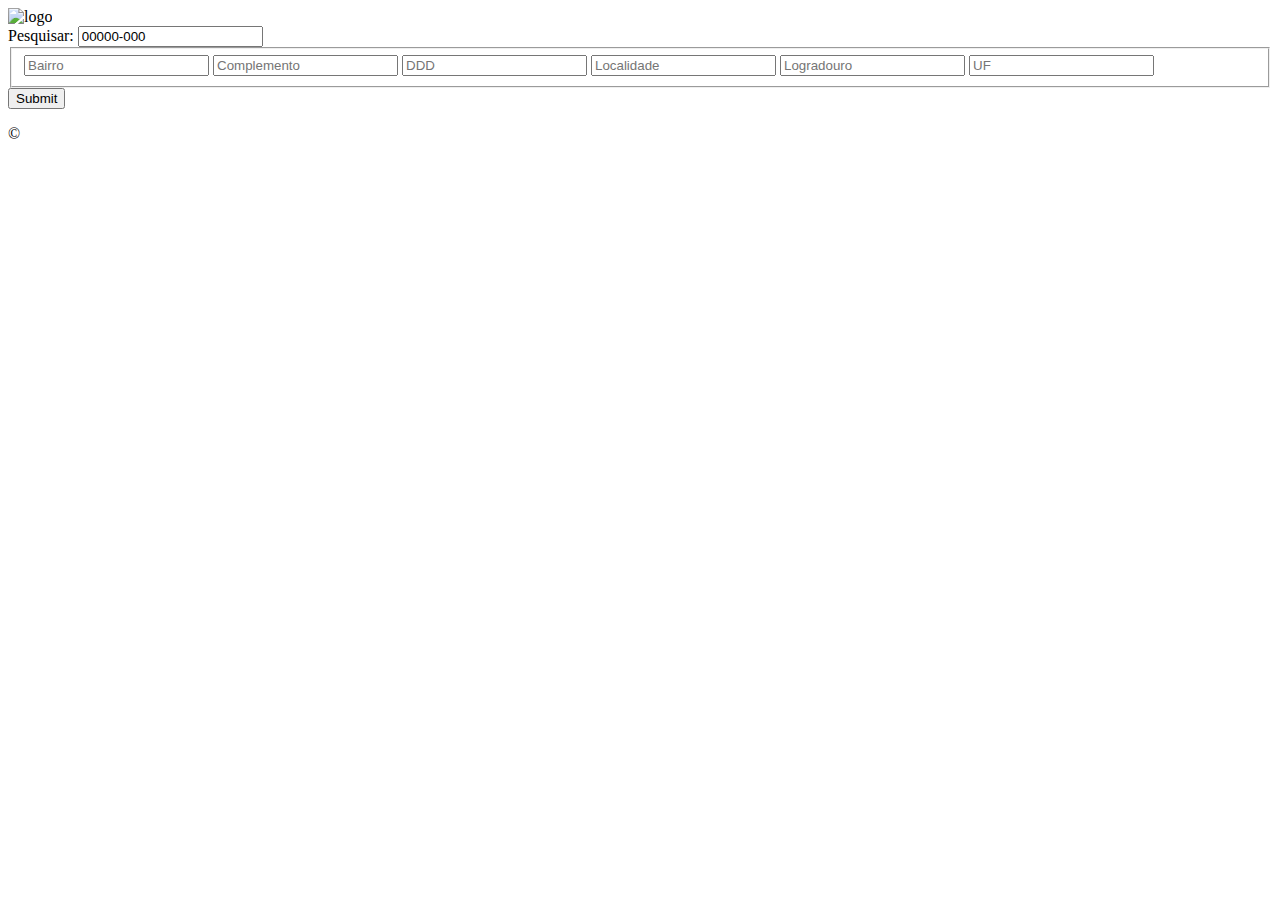
==== index.html @ c4845a14 "Create index.html" ====
<!DOCTYPE html>
<html lang="pt-br" class="m-0 p-0">
    <head>
        <meta charset="UTF-8">
        <title>API - Correio</title>

        <link href="https://cdn.jsdelivr.net/npm/bootstrap@5.0.2/dist/css/bootstrap.min.css" rel="stylesheet" integrity="sha384-EVSTQN3/azprG1Anm3QDgpJLIm9Nao0Yz1ztcQTwFspd3yD65VohhpuuCOmLASjC" crossorigin="anonymous"><link href="https://cdn.jsdelivr.net/npm/bootstrap@5.0.2/dist/css/bootstrap.min.css" rel="stylesheet" integrity="sha384-EVSTQN3/azprG1Anm3QDgpJLIm9Nao0Yz1ztcQTwFspd3yD65VohhpuuCOmLASjC" crossorigin="anonymous">
    </head>
    <body class="m-0 p-0">
        <header>
            <nav class="row m-0 bg-secondary text-center align-items-center">
                <div class="col-sm-12 col-md-6">
                    <img src="logo.png" alt="logo">
                </div>
                <div class="col-sm-12 col-md-6">
                    <form >
                        <label for="pesquisar" class="text-light">
                            Pesquisar: 
                        </label>
                        <input type="text" placeholder="pesquisar" value="00000-000" id="pesquisar" maxlength="8">
                    </form>
                </div>
                
                
            </nav>
        </header>

        <section id="conteudo-pesquisa" class="row m-0">
            <form class="col-12" method="POST" action="#">
                <fieldset class="text-center p-5">
                    <input placeholder="Bairro" id="bairro" class="col-sm-12 col-md-4 mb-2"/> 
                    <input placeholder="Complemento" id="complemento" class="col-sm-12 col-md-4 mb-2"/> 
                    <input placeholder="DDD" id="ddd" class="col-sm-12 col-md-4 mt-2 mb-2"/>
                    <input placeholder="Localidade" id="localidade" class="col-sm-12 col-md-4 mt-2 mb-2">
                    <input placeholder="Logradouro" id="logradouro" class="col-sm-12 col-md-4 mt-2">
                    <input placeholder="UF" id="uf" class="col-sm-12 col-md-4 mt-2">
                </fieldset>
                <div class="text-center p-4">
                    <input type="submit">
                </div>
            </form>
        </section>

        <footer class="text-center bg-secondary justify-content-around align-items-center">
            
            <div>
                <p class="text-light">&copy;</p>
            </div>
            
        </footer>
        <script src="index.js" ></script>
        <script src="https://cdn.jsdelivr.net/npm/bootstrap@5.0.2/dist/js/bootstrap.bundle.min.js" integrity="sha384-MrcW6ZMFYlzcLA8Nl+NtUVF0sA7MsXsP1UyJoMp4YLEuNSfAP+JcXn/tWtIaxVXM" crossorigin="anonymous"></script>
        <script src="https://cdn.jsdelivr.net/npm/@popperjs/core@2.9.2/dist/umd/popper.min.js" integrity="sha384-IQsoLXl5PILFhosVNubq5LC7Qb9DXgDA9i+tQ8Zj3iwWAwPtgFTxbJ8NT4GN1R8p" crossorigin="anonymous"></script>
<script src="https://cdn.jsdelivr.net/npm/bootstrap@5.0.2/dist/js/bootstrap.min.js" integrity="sha384-cVKIPhGWiC2Al4u+LWgxfKTRIcfu0JTxR+EQDz/bgldoEyl4H0zUF0QKbrJ0EcQF" crossorigin="anonymous"></script>

    </body>
</html>
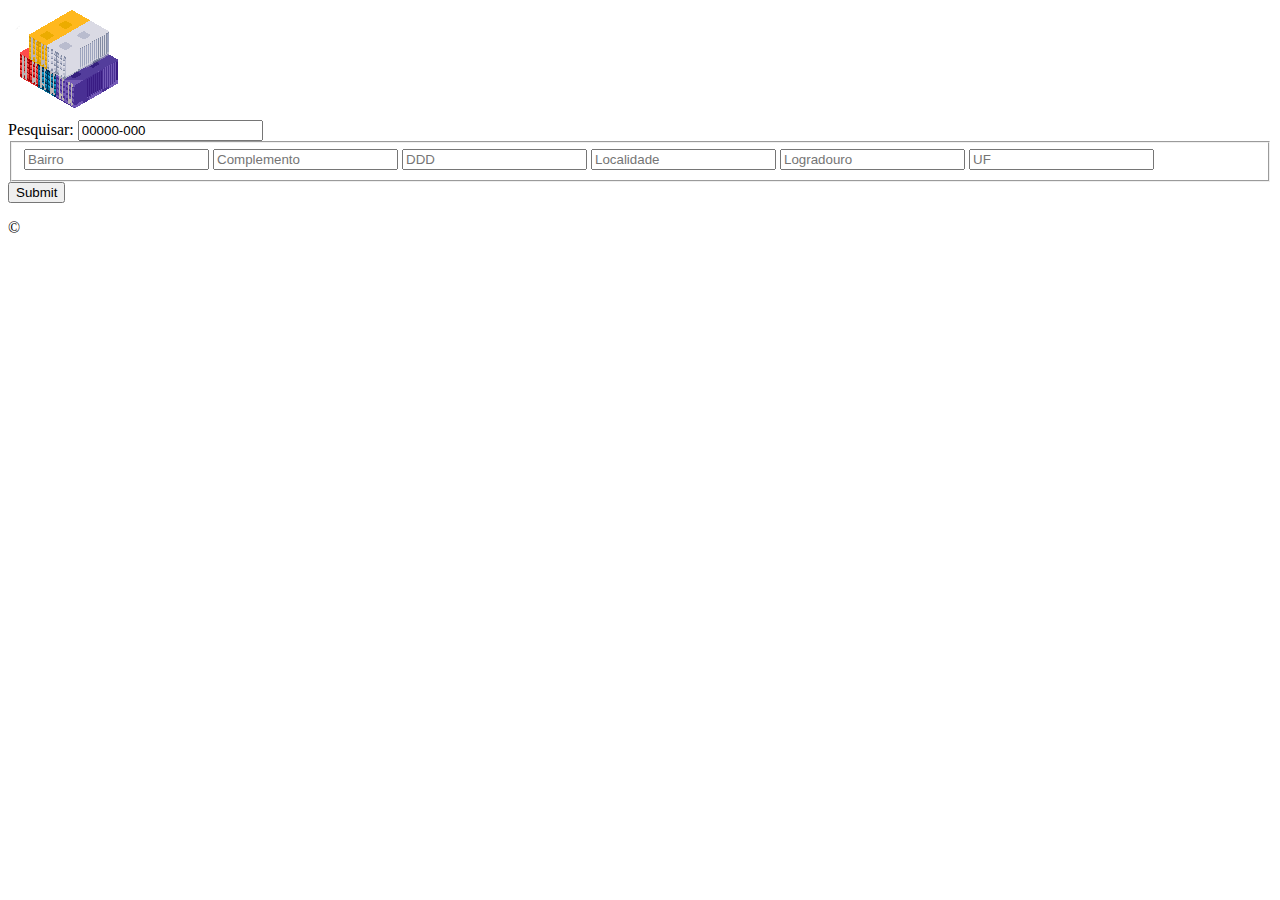
==== commit 2ff767f2: "Update index.html" ====
--- a/index.html
+++ b/index.html
@@ -10,7 +10,7 @@
         <header>
             <nav class="row m-0 bg-secondary text-center align-items-center">
                 <div class="col-sm-12 col-md-6">
-                    <img src="logo.png" alt="logo">
+                    <img src="API - Correio/logo.png" alt="logo">
                 </div>
                 <div class="col-sm-12 col-md-6">
                     <form >
